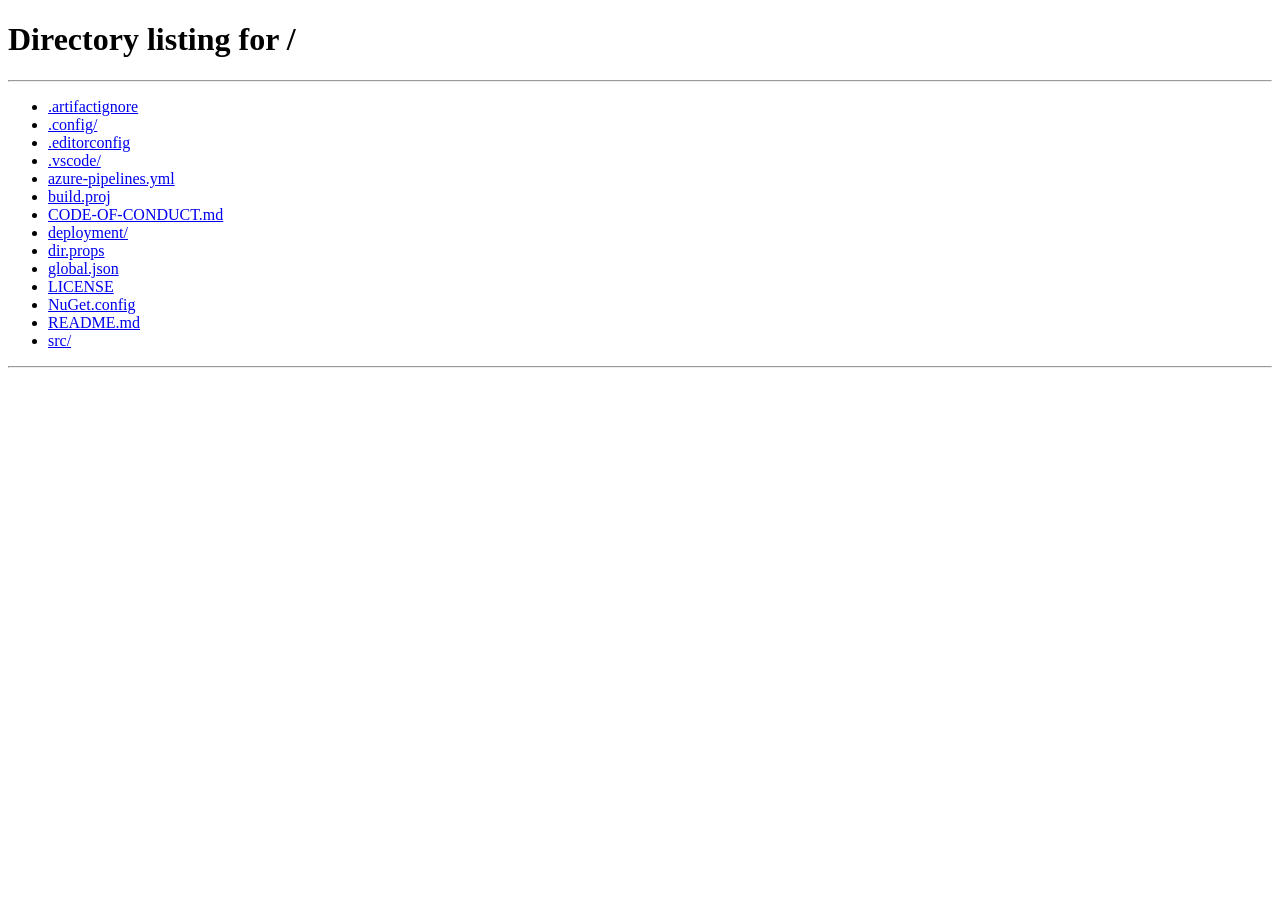
==== src/SourceBrowser/src/SourceIndexServer/wwwroot/index.html @ aba3307b "Update SourceBrowser" ====
﻿<!DOCTYPE html>
<html>
<head>
    <meta http-equiv="X-UA-Compatible" content="IE=edge">
    <title>Source Browser</title>
    <link rel="stylesheet" href="styles.css">
    <script src="scripts.js"></script>
</head>
<frameset rows="58,*"
          border="0"
          onload="onPageLoaded();">
    <frame name="h"
           src="header.html"
           scrolling="no"
           noresize="noresize">
        <frameset id="splitter"
                  cols="504,*"
                  frameborder="1"
                  border="20"
                  bordercolor="#aaa"
                  framespacing="20">
            <frame name="n"
                   id="n"
                   src="results.html"
                   border="0"
                   frameborder="0">
            <frame name="s"
                   id="s"
                   src="overview.html"
                   border="0"
                   frameborder="0">
        </frameset>
</frameset>
</html>
---- src/SourceBrowser/src/SourceIndexServer/wwwroot/styles.css ----
﻿body {
    font-family: Segoe UI, Tahoma, Helvetica, sans-serif;
    cursor: text;
    margin: 0px;
    padding: 0px;
}

.body, p, ul, ol, h1, h2, h3 {
    margin: 20px;
}

h1 {
    font-family: 'Segoe UI Light', 'Segoe UI', Tahoma, Helvetica, sans-serif;
    font-weight: 100;
    background-color: deepskyblue;
    color: white;
    padding: 16px;
}

pre {
    font-family: Consolas, 'Courier New', 'Andale Mono', 'Lucida Console', monospace;
    font-size: 12pt;
    line-height: 125%;
    tab-size: 4;
}

    pre a:focus {
        color: inherit;
        background-color: lime;
    }

    pre b {
        font-weight: normal;
        color: blue;
    }

a:link {
    text-decoration: none;
    color: inherit;
}

a:visited {
    color: inherit;
}

a:hover {
    color: inherit;
    text-decoration: underline;
}

a:active {
    color: inherit;
}

a img {
    border: none;
}

div div a:hover, body a:hover {
    text-decoration: none;
}

table.ex {
    margin: 32px;
    border-spacing: 0px;
    border-style: solid;
    border-color: lightgray;
    border-left-width: 1px;
    border-top-width: 1px;
    border-bottom-width: 0px;
    border-right-width: 0px;
}

thead td.ex {
    background-color: deepskyblue;
    color: white;
    border-style: solid;
    border-color: deepskyblue;
}

tr td.ex {
    vertical-align: top;
    border-style: solid;
    border-color: lightgray;
    padding: 8px;
    border-left-width: 0px;
    border-top-width: 0px;
    border-bottom-width: 1px;
    border-right-width: 1px;
}

.note {
    margin: 8px;
    padding: 8px;
    background-color: lightyellow;
    border-color: khaki;
}

.rG, .resultGroup {
    margin-right: 0px;
    margin-left: 8px;
    margin-bottom: 16px;
}

.partialTypeHeader {
    font-size: larger;
    font-weight: bold;
    margin-left: 8px;
    margin-top: 8px;
    margin-bottom: 8px;
}

.linkIcon {
    vertical-align: middle;
    margin-right: 12px;
    list-style-type: disc;
    list-style-position: outside;
}

.resultGroupHeader {
    cursor: pointer;
    padding: 6px 6px 6px 28px;
    margin-top: 16px;
    background-color: #e7f5ff;
    background-image: url('content/icons/minus.png');
    background-attachment: local;
    background-repeat: no-repeat;
    background-position: 10px 13px;
    background-origin: border-box;
}

    .resultGroupHeader:hover {
        background-color: #d4edff;
    }

.resultGroupAssemblyName {
    font-size: larger;
    font-weight: bold;
}

.rA {
    font-size: larger;
    font-weight: bold;
    background-color: #e7f5ff;
    background-image: url('content/icons/minus.png');
    background-attachment: local;
    background-repeat: no-repeat;
    background-position: 10px 14px;
    background-origin: border-box;
    padding: 6px 6px 6px 28px;
    cursor: pointer;
}

    .rA:hover {
        background-color: #d4edff;
    }

.resultGroupProjectPath {
    font-size: smaller;
    color: silver;
}

.rF, .resultGroupFileGroup {
    margin-top: 8px;
}

.rL, a.rL, .referenceLine {
    font-family: Consolas, 'Courier New', 'Andale Mono', 'Lucida Console', monospace;
    font-size: small;
    white-space: nowrap;
    display: block;
}

    .rL:hover, .referenceLine:hover {
        background-color: #eeeeee;
    }

.rx, .referenceLineText {
    margin-left: 12px;
}

a b {
    font-weight: normal;
    margin-right: 12px;
    color: #2b91af;
}

a i {
    background-color: yellow;
    font-style: normal;
}

.l {
    margin-right: 12px;
}

.rO, .referenceOccurrence {
    background-color: yellow;
}

.rN, .resultGroupFileName {
    background-color: #f6f6f6;
    color: gray;
    padding: 4px 4px 4px 30px;
    background-attachment: local;
    background-repeat: no-repeat;
    background-position: 8px 8px;
    background-origin: border-box;
}

.resultItem {
    padding: 8px 0px 8px 24px;
    text-decoration: none;
    white-space: nowrap;
    border-left-color: transparent;
    border-top-color: transparent;
    border-bottom-color: transparent;
    border-left-width: 1px;
    border-top-width: 1px;
    border-bottom-width: 1px;
    border-left-style: solid;
    border-top-style: solid;
    border-bottom-style: solid;
}

    .resultItem:hover {
        background-color: #f6f6f6;
    }

.projectExplorerBody, .namespaceExplorerBody, .solutionExplorerBody {
    cursor: default;
    /*font-size: 12px;*/
}

.reference {
    cursor: pointer;
    display: block;
    margin-left: 21px;
    padding-top: 2px;
    padding-bottom: 2px;
    padding-left: 31px;
    white-space: nowrap;
    background-image: url('content/icons/192.png');
    background-attachment: local;
    background-repeat: no-repeat;
    background-position: 10px 6px;
    background-origin: border-box;
}

.referenceDisabled {
    display: block;
    margin-left: 21px;
    padding-top: 2px;
    padding-bottom: 2px;
    padding-left: 31px;
    white-space: nowrap;
    background-image: url('content/icons/192.png');
    background-attachment: local;
    background-repeat: no-repeat;
    background-position: 10px 6px;
    background-origin: border-box;
    color: lightgray;
}

.folder {
    margin-left: 21px;
}

.folderTitle {
    white-space: nowrap;
    padding-top: 1px;
    padding-bottom: 1px;
}

.typeTitle {
    white-space: nowrap;
    padding-top: 1px;
    padding-bottom: 1px;
    margin-left: 30px;
}

.typeDeclarationNodeImage, .tDNI {
    margin-top: 3px;
    padding-right: 8px;
    vertical-align: top;
}

.typeDeclarationNode, .tDN {
    cursor: pointer;
    white-space: nowrap;
    display: inline;
    padding-left: 0px;
    padding-top: 1px;
    padding-bottom: 1px;
}

    .typeDeclarationNode:focus, .tDN:focus {
        background-color: #3399ff;
        color: white;
    }

.projectCS {
    white-space: nowrap;
    padding-top: 1px;
    padding-bottom: 1px;
    padding-left: 32px;
    background-image: url('content/icons/196.png');
    background-attachment: local;
    background-repeat: no-repeat;
    background-position: 6px 6px;
}

.projectVB {
    white-space: nowrap;
    padding-top: 1px;
    padding-bottom: 1px;
    padding-left: 32px;
    background-image: url('content/icons/195.png');
    background-attachment: local;
    background-repeat: no-repeat;
    background-position: 6px 6px;
}

.cs {
    cursor: pointer;
    white-space: nowrap;
    display: block;
    padding-left: 32px;
    margin-left: 21px;
    padding-top: 2px;
    padding-bottom: 2px;
    background-image: url('content/icons/csharp.png');
    background-attachment: local;
    background-repeat: no-repeat;
    background-position: 10px 6px;
    background-origin: border-box;
}

    .cs:focus {
        background-color: #3399ff;
        color: white;
    }

.vb {
    cursor: pointer;
    white-space: nowrap;
    display: block;
    padding-left: 32px;
    margin-left: 21px;
    padding-top: 2px;
    padding-bottom: 2px;
    background-image: url('content/icons/vb.png');
    background-attachment: local;
    background-repeat: no-repeat;
    background-position: 10px 6px;
    background-origin: border-box;
}

    .vb:focus {
        background-color: #3399ff;
        color: white;
    }

.csproj {
    cursor: pointer;
    white-space: nowrap;
    display: block;
    padding-left: 32px;
    margin-left: 21px;
    padding-top: 2px;
    padding-bottom: 2px;
    background-image: url('content/icons/196.png');
    background-attachment: local;
    background-repeat: no-repeat;
    background-position: 10px 6px;
    background-origin: border-box;
}

    .csproj:focus {
        background-color: #3399ff;
        color: white;
    }

.vbproj {
    cursor: pointer;
    white-space: nowrap;
    display: block;
    padding-left: 32px;
    margin-left: 21px;
    padding-top: 2px;
    padding-bottom: 2px;
    background-image: url('content/icons/195.png');
    background-attachment: local;
    background-repeat: no-repeat;
    background-position: 10px 6px;
    background-origin: border-box;
}

    .vbproj:focus {
        background-color: #3399ff;
        color: white;
    }

.xaml {
    cursor: pointer;
    white-space: nowrap;
    display: block;
    padding-left: 32px;
    margin-left: 21px;
    padding-top: 2px;
    padding-bottom: 2px;
    background-image: url('content/icons/xaml.png');
    background-attachment: local;
    background-repeat: no-repeat;
    background-position: 10px 6px;
    background-origin: border-box;
}

    .xaml:focus {
        background-color: #3399ff;
        color: white;
    }

.xml {
    cursor: pointer;
    white-space: nowrap;
    display: block;
    padding-left: 32px;
    margin-left: 21px;
    padding-top: 2px;
    padding-bottom: 2px;
    background-image: url('content/icons/xml.png');
    background-attachment: local;
    background-repeat: no-repeat;
    background-position: 10px 6px;
    background-origin: border-box;
}

    .xml:focus {
        background-color: #3399ff;
        color: white;
    }

.resx {
    cursor: pointer;
    white-space: nowrap;
    display: block;
    padding-left: 32px;
    margin-left: 21px;
    padding-top: 2px;
    padding-bottom: 2px;
    background-image: url('content/icons/resx.png');
    background-attachment: local;
    background-repeat: no-repeat;
    background-position: 10px 6px;
    background-origin: border-box;
}

    .resx:focus {
        background-color: #3399ff;
        color: white;
    }

.ts {
    cursor: pointer;
    white-space: nowrap;
    display: block;
    padding-left: 32px;
    margin-left: 21px;
    padding-top: 2px;
    padding-bottom: 2px;
    background-image: url('content/icons/typescript.png');
    background-attachment: local;
    background-repeat: no-repeat;
    background-position: 10px 6px;
    background-origin: border-box;
}

    .ts:focus {
        background-color: #3399ff;
        color: white;
    }

.selectedFilename {
    background-color: #3399ff;
    color: white;
}

    .selectedFilename:link, .selectedFilename:visited, .selectedFilename:hover, .selectedFilename:active {
        color: white;
    }

.currentResult {
    border-left-color: lightgray;
    border-top-color: lightgray;
    border-bottom-color: lightgray;
    border-left-style: solid;
    border-top-style: solid;
    border-bottom-style: solid;
    border-left-width: 1px;
    border-top-width: 1px;
    border-bottom-width: 1px;
    background-color: #eeeeee;
}

    .currentResult:hover {
        background-color: #eeeeee;
    }

.resultLine {
}

.resultKind {
    display: inline;
    color: blue;
    margin-left: 5px;
    margin-right: 5px;
}

.resultName {
    display: inline;
    margin-left: 0px;
}

.resultDescription {
    font-size: smaller;
    color: silver;
    text-decoration: none;
}

.rH {
    margin-right: 0px;
    padding: 8px;
    background-color: #68217A;
    color: white;
}

.cB {
}

.cz {
    margin-bottom: 66px;
}

.tb {
    border: 0;
}

#ln, #glyph {
    margin-left: 16px;
    margin-right: 24px;
    margin-top: 0;
    color: #2b91af;
    text-align: right;
    vertical-align: top;
}

#code {
    margin: 0;
    vertical-align: top;
    text-align: left;
}

.dH {
    position: fixed;
    width: 100%;
    bottom: 0;
    background-color: aliceblue;
    padding: 8px;
    color: gray;
    height: 50px;
    opacity: 0.85;
}

.headerBody {
    background-color: #68217A;
    margin: 0px;
    padding: 0px;
    border-width: 0px;
}

#dotnetLogo {
    margin-top: 10px;
    margin-bottom: 6px;
    margin-left: 10px;
    margin-right: 0px;
    padding: 0px;
    border-width: 0px;
    vertical-align: top;
    display: inline-block;
}

#search-box {
    font-size: 16pt;
    width: 405px;
    border-color: lightgray;
    border-width: 1px;
    border-style: solid;
    background-image: url('content/icons/searchmagnifyingglass.png');
    background-repeat: no-repeat;
    background-position: 8px 10px;
    padding-left: 32px;
    padding-top: 5px;
    padding-bottom: 5px;
    padding-right: 5px;
    margin-left: 8px;
    margin-top: 10px;
    margin-bottom: 10px;
    margin-right: 0px;
    vertical-align: top;
    /*border-style: none;
    background-color: transparent;
    width: 100%;*/
}

#logoText {
    background-image: url(content/icons/microsoftlogo.png);
    background-repeat: no-repeat;
    background-position: 0px 22px;
    background-clip: border-box;
    color: white;
    font-size: 20px;
    margin-left: 16px;
    margin-top: 0px;
    margin-right: 0px;
    margin-bottom: 0px;
    padding-top: 14px;
    padding-bottom: 2px;
    padding-left: 95px;
    padding-right: 0px;
    vertical-align: top;
    display: inline-block;
}

#currentVersion {
    color: #e0e0e0;
    margin-top: 19px;
    margin-left: 15px;
    margin-right: 0px;
    margin-bottom: 0px;
    padding: 0px;
    vertical-align: top;
    display: inline-block;
}

#headerMenu {
    float: right;
    top: 0px;
    right: 10px;
    padding: 18px;
}

#downloadButton {
    text-align: center;
    background-color: #68217A;
    color: white;
    font-size: 16pt;
    padding: 40px;
    margin: 60px;
}

#feedbackButtonLink {
    color: white;
    margin: 8px;
}

    #feedbackButtonLink:hover {
        text-decoration: underline;
    }

#downloadButtonLink {
    color: white;
    margin: 8px;
}

    #downloadButtonLink:hover {
        text-decoration: underline;
    }

#licenseButtonLink {
    color: white;
    margin: 8px;
}

    #licenseButtonLink:hover {
        text-decoration: underline;
    }

#helpButtonLink {
    color: white;
    margin: 8px;
}

    #helpButtonLink:hover {
        text-decoration: underline;
    }

.result {
    margin: 16px;
    padding: 4px;
    background-color: lightgoldenrodyellow;
}

.r, .rd {
    cursor: pointer;
}

.r {
    border-width: 1px;
    border-color: ivory;
    border-style: solid;
}

.unknownClassification {
    color: hotpink;
}

.k, a.k {
    color: blue;
}

    a.k, a.k:hover {
        text-decoration: underline;
    }

.t, a.t,
.l, .lineNumber {
    color: #2b91af;
}

.c {
    color: #008000;
}

.x, .e {
    color: #808080;
}

.s {
    color: #a31515;
}

.xd {
    color: blue;
}

.xn {
    color: #A31515;
}

.xan {
    color: red;
}

.xav {
    color: blue;
}

.xer {
    color: red;
}

.xcs {
    color: #808080;
}

.xpi {
    color: #808080;
}

.xld {
    color: #6464B9;
}

.xln {
    color: #844646;
}

.xlan {
    color: #B96464;
}

.xlav {
    color: #6464B9;
}

.xlaq {
    color: #555555;
}

.xler {
    color: #B96464;
}

.xlcs {
    color: #C0C0C0;
}

.xlpi {
    color: #C0C0C0;
}

.xlee {
    color: #B96464;
    background-color: #FFFEBF;
}

a.s, a.s:hover {
    color: #a31515;
    text-decoration: underline;
}

p a, p a:link, p a:hover, p a:focus, p a:active,
ul a, ul a:link, ul a:hover, ul a:focus, ul a:active,
ol a, ol a:link, ol a:hover, ol a:focus, ol a:active,
.blueLink, .blueLink:link, .blueLink:hover, .blueLink:focus, .blueLink:active {
    text-decoration: underline;
    color: blue;
}

    p a:visited,
    ul a:visited,
    .blueLink:visited {
        color: blue;
    }

.partialTypeLink {
    color: blue;
    padding-top: 8px;
    padding-bottom: 8px;
    margin-left: 32px;
    text-decoration: none;
}

    .partialTypeLink:hover {
        background-color: #eeeeee;
        text-decoration: none;
    }

.documentOutlineButton {
    position: fixed;
    right: 0;
    top: 0;
    margin: 0px;
    padding: 8px;
    cursor: pointer;
    border-width: 1px;
    border-style: solid;
    border-color: transparent;
    background-color: #ffffff;
    opacity: 0.9;
}

    .documentOutlineButton:hover {
        border-color: #eeccc0;
        background-color: #fff5ec;
    }

.projectExplorerButton {
    position: fixed;
    right: 0;
    top: 50px;
    margin: 0px;
    padding: 8px;
    cursor: pointer;
    border-width: 1px;
    border-style: solid;
    border-color: transparent;
    background-color: #ffffff;
    opacity: 0.9;
}

    .projectExplorerButton:hover {
        border-color: #90e6d4;
        background-color: #dcfff8;
    }

.namespaceExplorerButton {
    position: fixed;
    right: 0;
    top: 100px;
    margin: 0px;
    padding: 8px;
    cursor: pointer;
    border-width: 1px;
    border-style: solid;
    border-color: transparent;
    background-color: #ffffff;
    opacity: 0.9;
}

    .namespaceExplorerButton:hover {
        border-color: #e0e0e0;
        background-color: #f0f0f0;
    }

.documentOutlineDiv:hover {
    background-color: #f6f6f6;
}

#root {
    padding: 16px;
}

.tabChannel {
    margin: 0px;
    padding: 0px;
    background-color: #68217A;
}

.activeTab {
    background-color: white;
    padding-left: 16px;
    padding-top: 6px;
    padding-right: 16px;
    padding-bottom: 6px;
    display: inline-block;
}

.inactiveTab {
    background-color: #68217A;
    color: white;
    padding-left: 16px;
    padding-top: 6px;
    padding-right: 16px;
    padding-bottom: 6px;
    display: inline-block;
}

    .inactiveTab:link, .inactiveTab:visited, .inactiveTab:hover, .inactiveTab:active {
        color: white;
    }

.imagePlusMinus {
    vertical-align: top;
    margin-left: 8px;
    margin-top: 6px;
    margin-right: 14px;
    margin-bottom: -1px;
}

.imageFolder {
    margin-left: 0px;
    margin-top: 5px;
    margin-right: 6px;
    margin-bottom: -2px;
}

#sourcesList {
    margin: 32px;
}

    #sourcesList li {
        background-color: steelblue;
        color: white;
        padding: 5px 10px 5px 10px;
        margin: 4px;
        display: inline-block;
        list-style-type: none;
        font-weight: 100;
    }

.externalIndexLinks {
    margin: 32px;
}

    .externalIndexLinks li {
        background-color: purple;
        color: white;
        padding: 10px 20px;
        margin: 4px;
        display: inline-block;
        list-style-type: none;
    }

        .externalIndexLinks li a {
            color: white;
        }

.msbuildlink {
}

    .msbuildlink:hover {
        background-color: whitesmoke;
    }

.projectInfo {
    color: lightgray;
}

@media only screen and (max-width: 462px) {
    #dotnetLogo {
        display: none;
    }

    #searchBoxAndImages {
        padding-right: 58px;
        box-sizing: border-box;
        display: block;
    }

    #search-box {
        width: 100%;
    }

    #logoText {
        display: none;
    }

    #currentVersion {
        display: none;
    }

    #headerMenu {
        display: none;
    }
}

@media only screen and (min-width: 463px) and (max-width: 869px) {
    #dotnetLogo {
        display: none;
    }

    #searchBoxAndImages {
    }

    #search-box {
        width: 405px;
    }

    #logoText {
        display: none;
    }

    #currentVersion {
        display: none;
    }

    #headerMenu {
        display: inline-block;
    }
}

@media only screen and (min-width: 870px) and (max-width: 1280px) {
    #dotnetLogo {
        display: none;
    }

    #searchBoxAndImages {
    }

    #search-box {
        width: 405px;
    }

    #logoText {
        display: inline-block;
    }

    #currentVersion {
        display: none;
    }

    #headerMenu {
        display: inline-block;
    }
}

@media only screen and (min-width: 1281px) {
    #dotnetLogo {
        display: inline-block;
    }

    #searchBoxAndImages {
    }

    #search-box {
        width: 405px;
    }

    #logoText {
        display: inline-block;
    }

    #currentVersion {
        display: inline-block;
    }

    #headerMenu {
        display: inline-block;
    }
}

@media (prefers-color-scheme: dark) {
    * {
        background: transparent;
        color: #aaa;
    }

    html {
        background: black;
    }

    body {
        background: black;
    }

    h1 {
        background: linear-gradient(to right, #789 0%,#012 80%,#000 100%);
        /*color: white;*/
    }

    pre a:focus {
        color: inherit;
        background-color: #255;
    }

    pre b {
        color: #569CD6;
    }

    a:link {
        color: inherit;
    }

    a:visited {
        color: inherit;
    }

    a:hover {
        color: inherit;
    }

    a:active {
        color: inherit;
    }

    table.ex {
        border-color: #333;
    }

    thead td.ex {
        background: linear-gradient(to right, #444 0%,#111 100%);
    }

    tr td.ex {
        border-color: #333;
    }

    .note {
        background-color: #443;
        border-color: #665;
    }

    .resultGroupHeader {
        background-color: #333;
    }

        .resultGroupHeader:hover {
            background-color: #555;
        }

    .rA {
        background-color: #123;
    }

        .rA:hover {
            background-color: #123;
        }

    .resultGroupProjectPath {
        color: silver;
    }

    .rL:hover, .referenceLine:hover {
        background-color: #333;
    }

    a b {
        color: #2b91af;
    }

    a i {
        background-color: #553;
    }

    .rO, .referenceOccurrence {
        background-color: #aa0;
    }

    .rN, .resultGroupFileName {
        background-color: #222;
        color: gray;
    }

    .resultItem {
        border-left-color: transparent;
        border-top-color: transparent;
        border-bottom-color: transparent;
    }

        .resultItem:hover {
            background-color: #222;
        }

    .referenceDisabled {
        color: lightgray;
    }

    .typeDeclarationNode:focus, .tDN:focus {
        background-color: #3399ff;
        color: white;
    }

    .cs:focus {
        background-color: #3399ff;
        color: white;
    }

    .vb:focus {
        background-color: #3399ff;
        color: white;
    }

    .csproj:focus {
        background-color: #3399ff;
        color: white;
    }

    .vbproj:focus {
        background-color: #3399ff;
        color: white;
    }

    .xaml:focus {
        background-color: #3399ff;
        color: white;
    }

    .xml:focus {
        background-color: #3399ff;
        color: white;
    }

    .resx:focus {
        background-color: #3399ff;
        color: white;
    }

    .ts:focus {
        background-color: #3399ff;
        color: white;
    }

    .selectedFilename {
        background-color: #3399ff;
        color: white;
    }

        .selectedFilename:link, .selectedFilename:visited, .selectedFilename:hover, .selectedFilename:active {
            color: white;
        }

    .currentResult {
        border-left-color: lightgray;
        border-top-color: lightgray;
        border-bottom-color: lightgray;
        background-color: #222;
    }

        .currentResult:hover {
            background-color: #222;
        }

    .resultKind {
        color: #569CD6;
    }

    .resultDescription {
        color: #555;
    }

    .rH {
        background-color: #39487D;
        color: white;
    }

    #ln, #glyph {
        color: #2b91af;
    }

    .dH {
        background: linear-gradient(to right, #232 0%,#000 100%);
        color: gray;
        opacity: 0.85;
    }

    .headerBody {
        background: linear-gradient(to right, #789 0%,#012 80%,#000 100%);
    }

    #search-box {
        background: black;
        border-color: #555;
    }

    #logoText {
        color: white;
    }

    #currentVersion {
        color: #222;
    }

    #downloadButton {
        background-color: #68217A;
        color: white;
    }

    #feedbackButtonLink {
        color: white;
    }

    #downloadButtonLink {
        color: white;
    }

    #licenseButtonLink {
        color: white;
    }

    #helpButtonLink {
        color: white;
    }

    .result {
        background-color: lightgoldenrodyellow;
    }

    .r {
        border-color: transparent;
    }

    .unknownClassification {
        color: hotpink;
    }

    .k, a.k {
        color: #569CD6;
    }

    .t, a.t,
    .l, .lineNumber {
        color: #4EC9B0;
    }

    .c {
        color: #57A64A;
    }

    .x, .e {
        color: #808080;
    }

    .s {
        color: #8C6A5C;
    }

    .xd {
        color: #808080;
    }

    .xn {
        color: #569CD6;
    }

    .xan {
        color: #92CAF4;
    }

    .xav {
        color: #C8C8C8;
    }

    .xer {
        color: red;
    }

    .xcs {
        color: #808080;
    }

    .xpi {
        color: #808080;
    }

    .xld {
        color: #6464B9;
    }

    .xln {
        color: #844646;
    }

    .xlan {
        color: #B96464;
    }

    .xlav {
        color: #6464B9;
    }

    .xlaq {
        color: #555555;
    }

    .xler {
        color: #B96464;
    }

    .xlcs {
        color: #C0C0C0;
    }

    .xlpi {
        color: #C0C0C0;
    }

    .xlee {
        color: #B96464;
        background-color: #FFFEBF;
    }

    a.s, a.s:hover {
        color: #8C6A5C;
    }

    p a, p a:link, p a:hover, p a:focus, p a:active,
    ul a, ul a:link, ul a:hover, ul a:focus, ul a:active,
    ol a, ol a:link, ol a:hover, ol a:focus, ol a:active,
    .blueLink, .blueLink:link, .blueLink:hover, .blueLink:focus, .blueLink:active {
        color: deepskyblue;
    }

        p a:visited,
        ul a:visited,
        .blueLink:visited {
            color: deepskyblue;
        }

    .partialTypeLink {
        color: deepskyblue;
    }

        .partialTypeLink:hover {
            background-color: #333;
        }

    .documentOutlineButton {
        border-color: transparent;
        background-color: #000;
        opacity: 0.9;
    }

        .documentOutlineButton:hover {
            border-color: #eeccc0;
            background-color: #000;
        }

    .projectExplorerButton {
        border-color: transparent;
        background-color: #000;
        opacity: 0.9;
    }

        .projectExplorerButton:hover {
            border-color: #90e6d4;
            background-color: #000;
        }

    .namespaceExplorerButton {
        border-color: transparent;
        background-color: #000;
        opacity: 0.9;
    }

        .namespaceExplorerButton:hover {
            border-color: #e0e0e0;
            background-color: #000;
        }

    .documentOutlineDiv:hover {
        background-color: #345;
    }

    .tabChannel {
        background-color: #102;
    }

    .activeTab {
        background-color: #203;
        color: white;
    }

    .inactiveTab {
        background-color: #100020;
        color: #777;
    }

        .inactiveTab:link, .inactiveTab:visited, .inactiveTab:hover, .inactiveTab:active {
            color: #777;
        }

    #sourcesList li {
        background-color: steelblue;
        color: white;
    }

    .externalIndexLinks li {
        background-color: purple;
        color: white;
    }

        .externalIndexLinks li a {
            color: white;
        }

    .msbuildlink {
    }

        .msbuildlink:hover {
            background-color: #222;
        }

    .projectInfo {
        color: #555;
    }
}
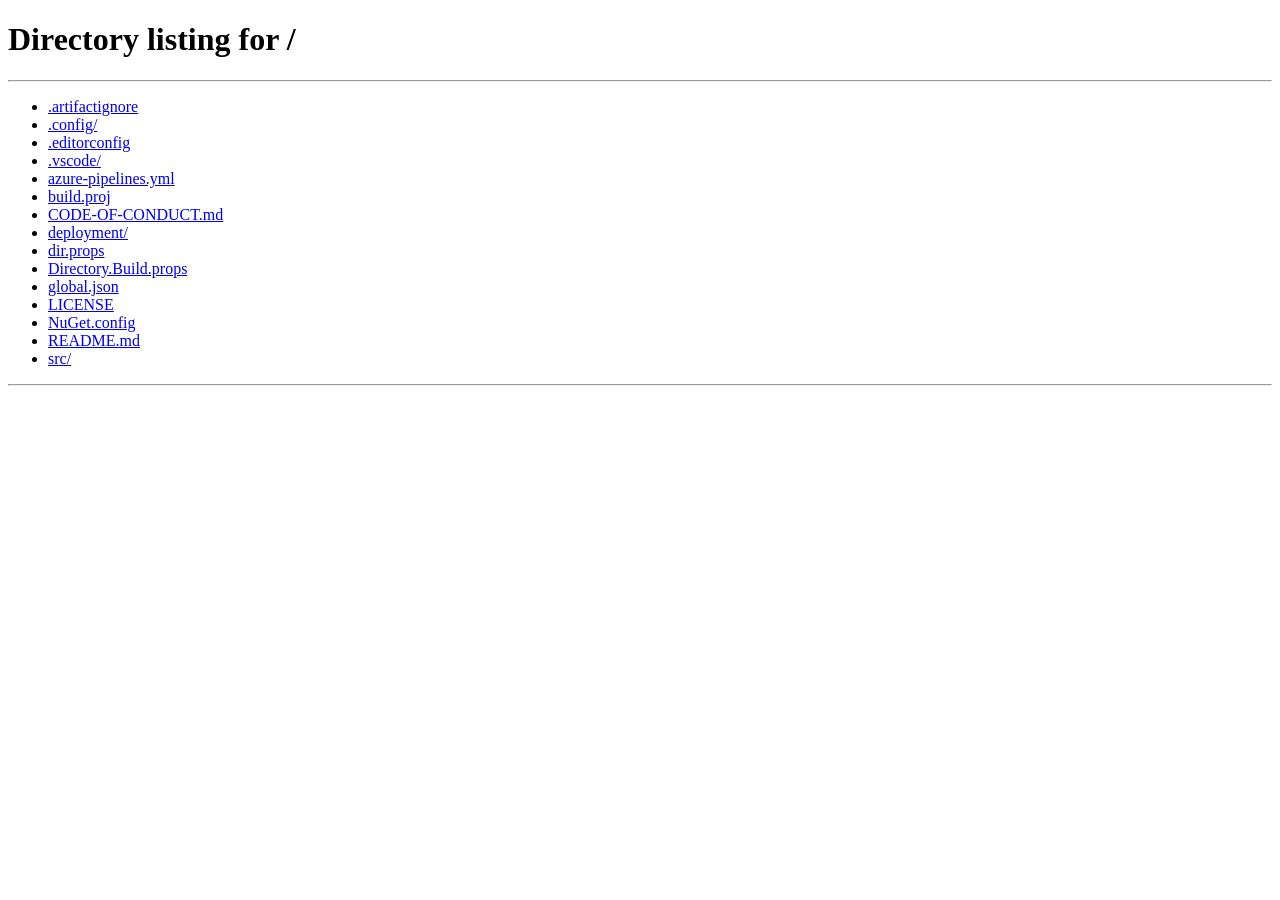
==== commit 3b92c430: "Update SourceBrowser sources" ====
--- a/src/SourceBrowser/src/SourceIndexServer/wwwroot/index.html
+++ b/src/SourceBrowser/src/SourceIndexServer/wwwroot/index.html
@@ -1,5 +1,5 @@
 ﻿<!DOCTYPE html>
-<html>
+<html lang="en">
 <head>
     <meta http-equiv="X-UA-Compatible" content="IE=edge">
     <title>Source Browser</title>
@@ -12,7 +12,8 @@
     <frame name="h"
            src="header.html"
            scrolling="no"
-           noresize="noresize">
+           noresize="noresize"
+           aria-label="header">
         <frameset id="splitter"
                   cols="504,*"
                   frameborder="1"
@@ -23,12 +24,14 @@
                    id="n"
                    src="results.html"
                    border="0"
-                   frameborder="0">
+                   frameborder="0"
+                   aria-label="search-results">
             <frame name="s"
                    id="s"
                    src="overview.html"
                    border="0"
-                   frameborder="0">
+                   frameborder="0"
+                   aria-label="content">
         </frameset>
 </frameset>
 </html>
--- a/src/SourceBrowser/src/SourceIndexServer/wwwroot/styles.css
+++ b/src/SourceBrowser/src/SourceIndexServer/wwwroot/styles.css
@@ -1,4 +1,8 @@
-﻿body {
+﻿html {
+    display: flex;
+}
+
+body {
     font-family: Segoe UI, Tahoma, Helvetica, sans-serif;
     cursor: text;
     margin: 0px;
@@ -122,16 +126,22 @@
     padding: 6px 6px 6px 28px;
     margin-top: 16px;
     background-color: #e7f5ff;
-    background-image: url('content/icons/minus.png');
-    background-attachment: local;
-    background-repeat: no-repeat;
-    background-position: 10px 13px;
-    background-origin: border-box;
-}
-
-    .resultGroupHeader:hover {
-        background-color: #d4edff;
-    }
+}
+
+.resultGroupHeader::before {
+    content: url(content/icons/minus.png);
+    float: left;
+    margin-left: -18px;
+    margin-top: 1px;
+}
+
+.resultGroupHeader.collapsed::before {
+    content: url(content/icons/plus.png);
+}
+
+.resultGroupHeader:hover {
+    background-color: #d4edff;
+}
 
 .resultGroupAssemblyName {
     font-size: larger;
@@ -142,18 +152,24 @@
     font-size: larger;
     font-weight: bold;
     background-color: #e7f5ff;
-    background-image: url('content/icons/minus.png');
-    background-attachment: local;
-    background-repeat: no-repeat;
-    background-position: 10px 14px;
-    background-origin: border-box;
     padding: 6px 6px 6px 28px;
     cursor: pointer;
 }
 
-    .rA:hover {
-        background-color: #d4edff;
-    }
+.rA::before {
+    content: url(content/icons/minus.png);
+    float: left;
+    margin-left: -18px;
+    margin-top: -2px;
+}
+
+.rA.collapsed::before {
+    content: url(content/icons/plus.png);
+}
+
+.rA:hover {
+    background-color: #d4edff;
+}
 
 .resultGroupProjectPath {
     font-size: smaller;
@@ -182,7 +198,7 @@
 a b {
     font-weight: normal;
     margin-right: 12px;
-    color: #2b91af;
+    color: #247b95;
 }
 
 a i {
@@ -550,7 +566,7 @@
     margin-left: 16px;
     margin-right: 24px;
     margin-top: 0;
-    color: #2b91af;
+    color: #247b95;
     text-align: right;
     vertical-align: top;
 }
@@ -725,7 +741,7 @@
 
 .t, a.t,
 .l, .lineNumber {
-    color: #2b91af;
+    color: #247b95;
 }
 
 .c {
@@ -985,7 +1001,7 @@
     }
 
 .projectInfo {
-    color: lightgray;
+    color: #747474;
 }
 
 @media only screen and (max-width: 462px) {
@@ -1097,6 +1113,10 @@
         color: #aaa;
     }
 
+    .imagePlusMinus, .resultGroupHeader::before, .rA::before {
+        filter: invert(1);
+    }
+
     html {
         background: black;
     }
@@ -1177,7 +1197,7 @@
     }
 
     a b {
-        color: #2b91af;
+        color: #247b95;
     }
 
     a i {
@@ -1286,7 +1306,7 @@
     }
 
     #ln, #glyph {
-        color: #2b91af;
+        color: #247b95;
     }
 
     .dH {
@@ -1300,16 +1320,12 @@
     }
 
     #search-box {
-        background: black;
+        background-color: black;
         border-color: #555;
     }
 
     #logoText {
         color: white;
-    }
-
-    #currentVersion {
-        color: #222;
     }
 
     #downloadButton {
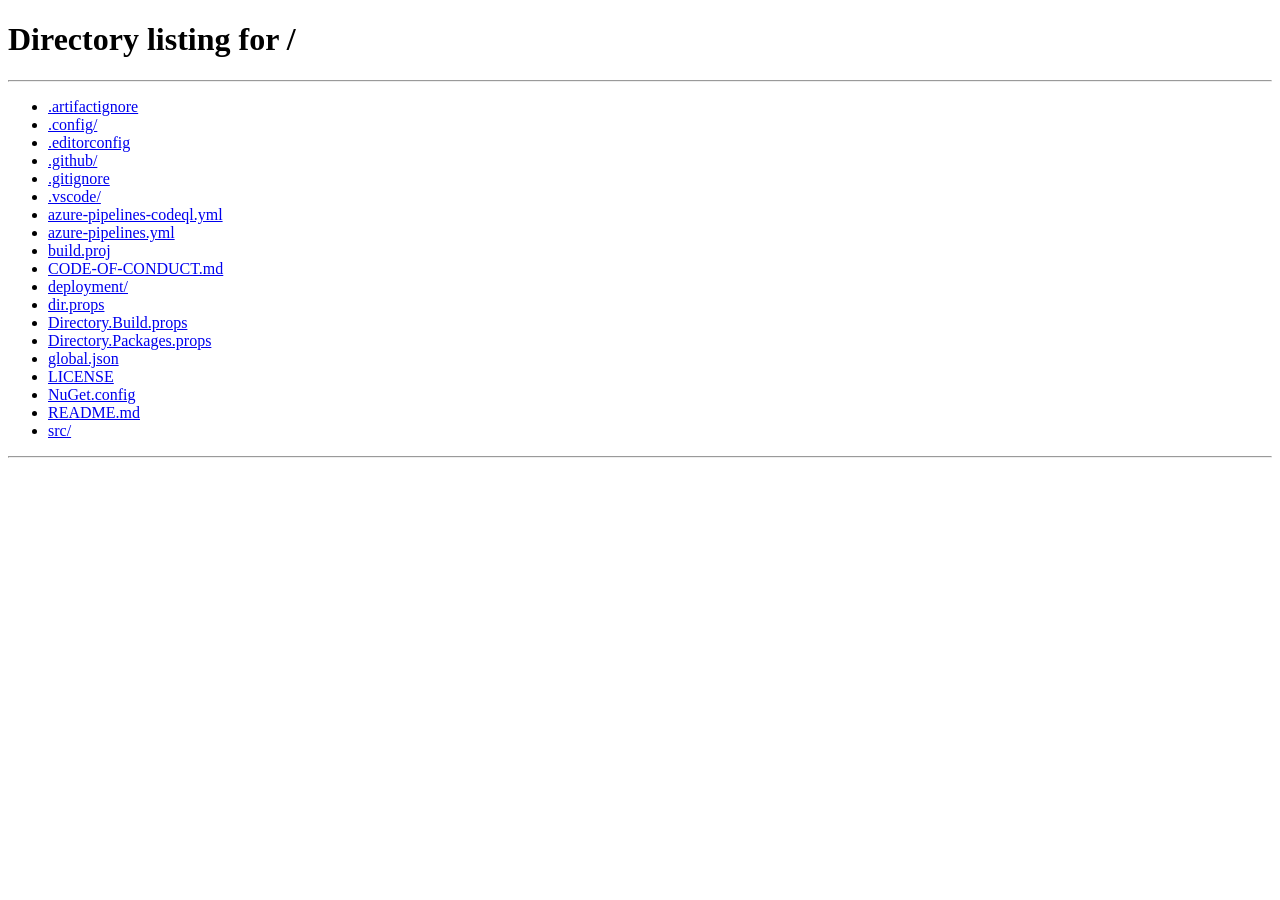
==== commit 87431db7: "Update SourceBrowser" ====
--- a/src/SourceBrowser/src/SourceIndexServer/wwwroot/index.html
+++ b/src/SourceBrowser/src/SourceIndexServer/wwwroot/index.html
@@ -3,6 +3,7 @@
 <head>
     <meta http-equiv="X-UA-Compatible" content="IE=edge">
     <title>Source Browser</title>
+    <link rel="search" type="application/opensearchdescription+xml" href="opensearch" title="Source Browser">
     <link rel="stylesheet" href="styles.css">
     <script src="scripts.js"></script>
 </head>
@@ -13,6 +14,7 @@
            src="header.html"
            scrolling="no"
            noresize="noresize"
+           role="toolbar"
            aria-label="header">
         <frameset id="splitter"
                   cols="504,*"
@@ -25,12 +27,14 @@
                    src="results.html"
                    border="0"
                    frameborder="0"
+                   role="directory"
                    aria-label="search-results">
             <frame name="s"
                    id="s"
                    src="overview.html"
                    border="0"
                    frameborder="0"
+                   role="document"
                    aria-label="content">
         </frameset>
 </frameset>
--- a/src/SourceBrowser/src/SourceIndexServer/wwwroot/styles.css
+++ b/src/SourceBrowser/src/SourceIndexServer/wwwroot/styles.css
@@ -7,6 +7,7 @@
     cursor: text;
     margin: 0px;
     padding: 0px;
+    flex: 1;
 }
 
 .body, p, ul, ol, h1, h2, h3 {
@@ -16,7 +17,7 @@
 h1 {
     font-family: 'Segoe UI Light', 'Segoe UI', Tahoma, Helvetica, sans-serif;
     font-weight: 100;
-    background-color: deepskyblue;
+    background-color: #0099ce;
     color: white;
     padding: 16px;
 }
@@ -75,14 +76,14 @@
     border-right-width: 0px;
 }
 
-thead td.ex {
-    background-color: deepskyblue;
+thead th.ex {
+    background-color: #007ba6;
     color: white;
     border-style: solid;
-    border-color: deepskyblue;
-}
-
-tr td.ex {
+    border-color: #0099ce;
+}
+
+tr .ex {
     vertical-align: top;
     border-style: solid;
     border-color: lightgray;
@@ -126,6 +127,7 @@
     padding: 6px 6px 6px 28px;
     margin-top: 16px;
     background-color: #e7f5ff;
+    display: block;
 }
 
 .resultGroupHeader::before {
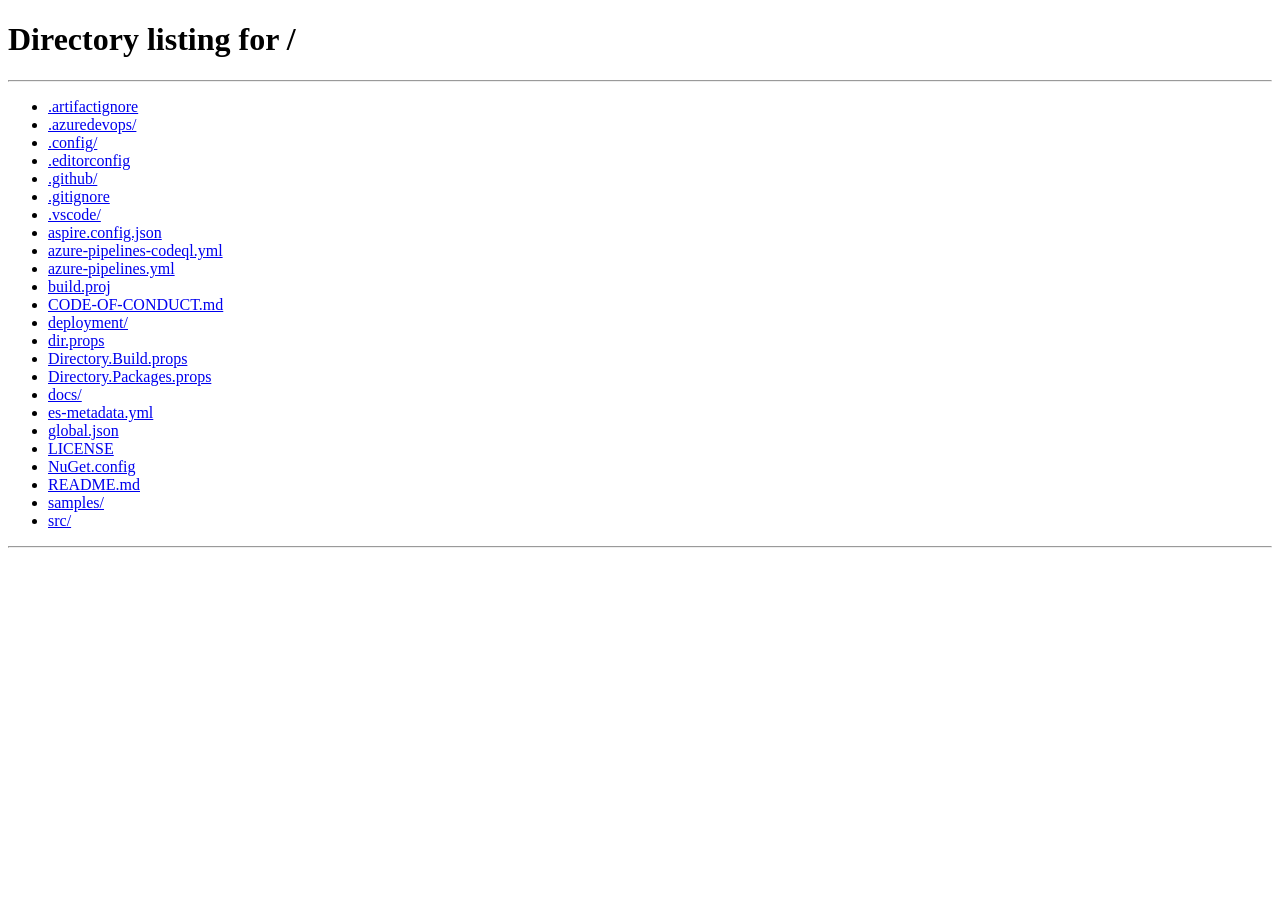
==== commit bde0edf7: "Port SourceBrowser batch 1: retargeting & build modernization Ports upstream commits 14c5e17..4c69f4" ====
--- a/src/SourceBrowser/src/SourceIndexServer/wwwroot/index.html
+++ b/src/SourceBrowser/src/SourceIndexServer/wwwroot/index.html
@@ -1,41 +1,31 @@
 ﻿<!DOCTYPE html>
 <html lang="en">
 <head>
-    <meta http-equiv="X-UA-Compatible" content="IE=edge">
+    <meta charset="utf-8">
+    <meta name="viewport" content="width=device-width, initial-scale=1">
     <title>Source Browser</title>
     <link rel="search" type="application/opensearchdescription+xml" href="opensearch" title="Source Browser">
     <link rel="stylesheet" href="styles.css">
     <script src="scripts.js"></script>
 </head>
-<frameset rows="58,*"
-          border="0"
-          onload="onPageLoaded();">
-    <frame name="h"
-           src="header.html"
-           scrolling="no"
-           noresize="noresize"
-           role="toolbar"
-           aria-label="header">
-        <frameset id="splitter"
-                  cols="504,*"
-                  frameborder="1"
-                  border="20"
-                  bordercolor="#aaa"
-                  framespacing="20">
-            <frame name="n"
-                   id="n"
-                   src="results.html"
-                   border="0"
-                   frameborder="0"
-                   role="directory"
-                   aria-label="search-results">
-            <frame name="s"
-                   id="s"
-                   src="overview.html"
-                   border="0"
-                   frameborder="0"
-                   role="document"
-                   aria-label="content">
-        </frameset>
-</frameset>
+<body class="indexBody" onload="onPageLoaded();">
+    <iframe name="h"
+            id="h"
+            class="headerFrame"
+            src="header.html"
+            scrolling="no"
+            title="header"></iframe>
+    <div class="paneContainer" id="splitter">
+        <iframe name="n"
+                id="n"
+                class="navFrame"
+                src="results.html"
+                title="search-results"></iframe>
+        <iframe name="s"
+                id="s"
+                class="contentFrame"
+                src="overview.html"
+                title="content"></iframe>
+    </div>
+</body>
 </html>
--- a/src/SourceBrowser/src/SourceIndexServer/wwwroot/styles.css
+++ b/src/SourceBrowser/src/SourceIndexServer/wwwroot/styles.css
@@ -1,21 +1,132 @@
-﻿html {
+:root {
+    /* Opt every element (incl. native form controls and scrollbars) into
+       light/dark theming so the browser renders them correctly in dark mode. */
+    color-scheme: light dark;
+
+    /* Single source of truth for the core surface palette. Component-specific
+       colors still live in their own rules; these drive the base surfaces and
+       are overridden as a group in the prefers-color-scheme: dark block below. */
+    --color-page-background: white;
+    --color-page-foreground: black;
+    --color-pane-border: #aaa;
+
+    /* Selection / focus highlight; identical in light and dark, so it is not
+       overridden in the dark block below. */
+    --color-selection: #3399ff;
+}
+
+html {
     display: flex;
+    background-color: var(--color-page-background);
+
+    /* Disable mobile browser font-boosting. It inflates text per-block by width,
+       so the wide #code pre would grow more than the narrow #ln pre and the line
+       numbers would drift out of alignment with their code lines down the page. */
+    -webkit-text-size-adjust: 100%;
+    -moz-text-size-adjust: 100%;
+    text-size-adjust: 100%;
+
+    /* Suppress the default grey tap-flash on touch; the :active states on
+       interactive elements already provide press feedback. */
+    -webkit-tap-highlight-color: transparent;
 }
 
 body {
-    font-family: Segoe UI, Tahoma, Helvetica, sans-serif;
+    font-family: "Segoe UI", system-ui, Tahoma, Helvetica, Arial, sans-serif;
     cursor: text;
     margin: 0px;
     padding: 0px;
     flex: 1;
+    background-color: var(--color-page-background);
+    color: var(--color-page-foreground);
 }
 
 .body, p, ul, ol, h1, h2, h3 {
     margin: 20px;
 }
 
+/* Top-level layout for index.html (replaces the legacy <frameset>). The three
+   panes are named iframes (h/n/s) so all existing top.h/top.n/top.s frame
+   coordination in scripts.js keeps working unchanged. */
+.indexBody {
+    height: 100vh;
+    margin: 0;
+    padding: 0;
+    display: flex;
+    flex-direction: column;
+    overflow: hidden;
+}
+
+.headerFrame {
+    flex: none;
+    width: 100%;
+    height: 58px;
+    border: 0;
+}
+
+.paneContainer {
+    flex: 1 1 auto;
+    display: flex;
+    min-height: 0;
+}
+
+.navFrame {
+    flex: none;
+    width: 504px;
+    height: 100%;
+    border: 0;
+    border-right: 1px solid var(--color-pane-border);
+}
+
+.contentFrame {
+    flex: 1 1 auto;
+    min-width: 0;
+    height: 100%;
+    border: 0;
+}
+
+/* On narrow screens show one pane at a time instead of a 504px nav pane
+   crowding the content. The header toggle button (and the search / result-click
+   flows in scripts.js) flip the body's showNav class to pick which pane is
+   visible; the content/document pane is shown by default. */
+@media only screen and (max-width: 700px) {
+    .paneContainer {
+        flex-direction: column;
+    }
+
+    .navFrame,
+    .contentFrame {
+        flex: 1 1 auto;
+        width: 100%;
+        height: auto;
+        border: 0;
+    }
+
+    .navFrame {
+        display: none;
+    }
+
+    body.showNav .navFrame {
+        display: block;
+    }
+
+    body.showNav .contentFrame {
+        display: none;
+    }
+
+    /* Let long result rows and reference snippets wrap instead of forcing the
+       full-width nav pane to scroll sideways to read them. Tree nodes (folder /
+       type / file names) stay nowrap since they are short. */
+    .rL, a.rL, .referenceLine,
+    .resultItem,
+    .reference, .referenceDisabled {
+        white-space: normal;
+        overflow-wrap: anywhere;
+    }
+}
+
 h1 {
-    font-family: 'Segoe UI Light', 'Segoe UI', Tahoma, Helvetica, sans-serif;
+    font-family: 'Segoe UI Light', 'Segoe UI', system-ui, Tahoma, Helvetica, Arial, sans-serif;
     font-weight: 100;
     background-color: #0099ce;
     color: white;
@@ -23,7 +134,7 @@
 }
 
 pre {
-    font-family: Consolas, 'Courier New', 'Andale Mono', 'Lucida Console', monospace;
+    font-family: Consolas, ui-monospace, SFMono-Regular, Menlo, 'Courier New', 'Andale Mono', 'Lucida Console', monospace;
     font-size: 12pt;
     line-height: 125%;
     tab-size: 4;
@@ -141,7 +252,7 @@
     content: url(content/icons/plus.png);
 }
 
-.resultGroupHeader:hover {
+.resultGroupHeader:hover, .resultGroupHeader:active {
     background-color: #d4edff;
 }
 
@@ -169,7 +280,7 @@
     content: url(content/icons/plus.png);
 }
 
-.rA:hover {
+.rA:hover, .rA:active {
     background-color: #d4edff;
 }
 
@@ -183,13 +294,13 @@
 }
 
 .rL, a.rL, .referenceLine {
-    font-family: Consolas, 'Courier New', 'Andale Mono', 'Lucida Console', monospace;
+    font-family: Consolas, ui-monospace, SFMono-Regular, Menlo, 'Courier New', 'Andale Mono', 'Lucida Console', monospace;
     font-size: small;
     white-space: nowrap;
     display: block;
 }
 
-    .rL:hover, .referenceLine:hover {
+    .rL:hover, .referenceLine:hover, .rL:active, .referenceLine:active {
         background-color: #eeeeee;
     }
 
@@ -241,7 +352,7 @@
     border-bottom-style: solid;
 }
 
-    .resultItem:hover {
+    .resultItem:hover, .resultItem:active {
         background-color: #f6f6f6;
     }
 
@@ -313,7 +424,7 @@
 }
 
     .typeDeclarationNode:focus, .tDN:focus {
-        background-color: #3399ff;
+        background-color: var(--color-selection);
         color: white;
     }
 
@@ -355,7 +466,7 @@
 }
 
     .cs:focus {
-        background-color: #3399ff;
+        background-color: var(--color-selection);
         color: white;
     }
 
@@ -375,7 +486,7 @@
 }
 
     .vb:focus {
-        background-color: #3399ff;
+        background-color: var(--color-selection);
         color: white;
     }
 
@@ -395,7 +506,7 @@
 }
 
     .csproj:focus {
-        background-color: #3399ff;
+        background-color: var(--color-selection);
         color: white;
     }
 
@@ -415,7 +526,7 @@
 }
 
     .vbproj:focus {
-        background-color: #3399ff;
+        background-color: var(--color-selection);
         color: white;
     }
 
@@ -435,7 +546,7 @@
 }
 
     .xaml:focus {
-        background-color: #3399ff;
+        background-color: var(--color-selection);
         color: white;
     }
 
@@ -455,7 +566,7 @@
 }
 
     .xml:focus {
-        background-color: #3399ff;
+        background-color: var(--color-selection);
         color: white;
     }
 
@@ -475,7 +586,7 @@
 }
 
     .resx:focus {
-        background-color: #3399ff;
+        background-color: var(--color-selection);
         color: white;
     }
 
@@ -495,12 +606,12 @@
 }
 
     .ts:focus {
-        background-color: #3399ff;
+        background-color: var(--color-selection);
         color: white;
     }
 
 .selectedFilename {
-    background-color: #3399ff;
+    background-color: var(--color-selection);
     color: white;
 }
 
@@ -561,21 +672,48 @@
 }
 
 .tb {
-    border: 0;
+    display: flex;
+    align-items: flex-start;
+    /* Grow to the code's width so the page itself (not a nested region) owns
+       horizontal scrolling. This keeps the browser's own horizontal scrollbar
+       at the viewport bottom where it's always reachable, instead of at the
+       bottom of the (tall) code where you'd have to scroll all the way down. */
+    width: max-content;
+    min-width: 100%;
+}
+
+/* Keep the line-number (and glyph) gutter frozen on the left while long code
+   lines scroll horizontally, and scrolling vertically with the code. `.tb` is
+   the sticky element's containing block and is wider than the viewport, while
+   the page (body) is the scrollport -- no ancestor sets `overflow`, which is
+   what silently breaks sticky. The opaque background and `z-index` mask the
+   code as it scrolls underneath. */
+.gutter {
+    position: sticky;
+    left: 0;
+    z-index: 2;
+    flex: none;
+    display: flex;
+    align-items: flex-start;
+    background-color: var(--color-page-background);
+}
+
+.codeScroll {
+    flex: none;
 }
 
 #ln, #glyph {
+    flex: none;
     margin-left: 16px;
     margin-right: 24px;
     margin-top: 0;
     color: #247b95;
     text-align: right;
-    vertical-align: top;
 }
 
 #code {
+    flex: none;
     margin: 0;
-    vertical-align: top;
     text-align: left;
 }
 
@@ -585,9 +723,28 @@
     bottom: 0;
     background-color: aliceblue;
     padding: 8px;
+    /* Pad past the iOS home-indicator / browser chrome safe area so the last
+       wrapped line isn't clipped at the very bottom of the viewport. */
+    padding-bottom: calc(8px + env(safe-area-inset-bottom));
     color: gray;
-    height: 50px;
+    /* Grow with the content instead of a hard 50px. On mobile the File/Project
+       paths wrap to extra lines; a fixed height pinned to `bottom: 0` pushed the
+       overflow below the viewport and cut it off. */
+    box-sizing: border-box;
+    min-height: 50px;
+    /* Long unbroken paths/URLs (no spaces) otherwise set the table cell's
+       min-content width, pushing the `width: 100%` table wider than the viewport
+       so the text runs off the edge. Allow such tokens to break and wrap. */
+    overflow-wrap: anywhere;
     opacity: 0.85;
+    /* Keep the footer above the code/gutter. The gutter and the
+       `-webkit-overflow-scrolling: touch` code scroller are composited on iOS,
+       and without an explicit stacking context Safari paints the line numbers
+       over the fixed footer as they scroll past it. Promoting `.dH` to its own
+       layer with a `z-index` forces the footer to stay on top. */
+    z-index: 100;
+    transform: translateZ(0);
+    backface-visibility: hidden;
 }
 
 .headerBody {
@@ -668,6 +825,11 @@
     padding: 18px;
 }
 
+/* Narrow-screen single-pane toggle; only shown at the <=700px breakpoint. */
+#paneToggle {
+    display: none;
+}
+
 #downloadButton {
     text-align: center;
     background-color: #68217A;
@@ -869,7 +1031,7 @@
     opacity: 0.9;
 }
 
-    .documentOutlineButton:hover {
+    .documentOutlineButton:hover, .documentOutlineButton:active {
         border-color: #eeccc0;
         background-color: #fff5ec;
     }
@@ -888,7 +1050,7 @@
     opacity: 0.9;
 }
 
-    .projectExplorerButton:hover {
+    .projectExplorerButton:hover, .projectExplorerButton:active {
         border-color: #90e6d4;
         background-color: #dcfff8;
     }
@@ -907,12 +1069,37 @@
     opacity: 0.9;
 }
 
-    .namespaceExplorerButton:hover {
+    .namespaceExplorerButton:hover, .namespaceExplorerButton:active {
         border-color: #e0e0e0;
         background-color: #f0f0f0;
     }
 
-.documentOutlineDiv:hover {
+/* Promote the fixed toolbar buttons to their own compositing layer so iOS
+   Safari keeps them steady instead of repainting (jittering) them while the
+   code window scrolls. */
+.documentOutlineButton,
+.projectExplorerButton,
+.namespaceExplorerButton {
+    transform: translateZ(0);
+    -webkit-backface-visibility: hidden;
+    backface-visibility: hidden;
+}
+
+/* Touch pointers: the stacked explorer buttons render at 48px (32px icon +
+   8px padding), a fine tap size, but the 50px offsets leave only a 2px gap
+   between adjacent targets. Space them out so neighboring buttons don't abut
+   and cause mis-taps. Left as-is for mouse pointers. */
+@media (pointer: coarse) {
+    .projectExplorerButton {
+        top: 56px;
+    }
+
+    .namespaceExplorerButton {
+        top: 112px;
+    }
+}
+
+.documentOutlineDiv:hover, .documentOutlineDiv:active {
     background-color: #f6f6f6;
 }
 
@@ -1006,125 +1193,90 @@
     color: #747474;
 }
 
-@media only screen and (max-width: 462px) {
+/* Header layout is defined for the full-width case above; these breakpoints
+   progressively hide the non-essential header chrome as the viewport narrows.
+   Layered max-width queries stack, so e.g. below 462px all three apply. */
+@media only screen and (max-width: 1280px) {
     #dotnetLogo {
         display: none;
     }
 
-    #searchBoxAndImages {
-        padding-right: 58px;
-        box-sizing: border-box;
-        display: block;
-    }
-
-    #search-box {
-        width: 100%;
-    }
-
+    #currentVersion {
+        display: none;
+    }
+}
+
+@media only screen and (max-width: 869px) {
     #logoText {
         display: none;
     }
-
-    #currentVersion {
-        display: none;
-    }
-
+}
+
+@media only screen and (max-width: 700px) {
     #headerMenu {
         display: none;
     }
-}
-
-@media only screen and (min-width: 463px) and (max-width: 869px) {
-    #dotnetLogo {
-        display: none;
-    }
-
+
+    /* At this width only the search box and pane toggle remain visible, so lay
+       them out as flex siblings and let the browser reserve exact space for
+       each. The toggle label ("Results"/"Code") varies in width, so the old
+       absolute toggle plus a fixed padding-right reservation overlapped the
+       search box in portrait; flex avoids the magic number entirely. */
     #searchBoxAndImages {
+        display: flex;
+        align-items: center;
+        box-sizing: border-box;
+        width: 100%;
+        padding-left: 8px;
     }
 
     #search-box {
-        width: 405px;
-    }
-
-    #logoText {
-        display: none;
-    }
-
-    #currentVersion {
-        display: none;
-    }
-
-    #headerMenu {
+        box-sizing: border-box;
+        /* Zero flex-basis (not `auto`) so the box grows from 0 rather than from
+           its base `width: 405px`. iOS Safari uses an input's intrinsic size as
+           the `auto` basis and won't shrink it even with `min-width: 0`, which
+           pushed the pane toggle off screen in portrait. */
+        flex: 1 1 0;
+        width: 0;
+        min-width: 0;
+        margin: 10px 0;
+    }
+
+    #paneToggle {
         display: inline-block;
-    }
-}
-
-@media only screen and (min-width: 870px) and (max-width: 1280px) {
-    #dotnetLogo {
-        display: none;
-    }
-
-    #searchBoxAndImages {
-    }
-
-    #search-box {
-        width: 405px;
-    }
-
-    #logoText {
-        display: inline-block;
-    }
-
-    #currentVersion {
-        display: none;
-    }
-
-    #headerMenu {
-        display: inline-block;
-    }
-}
-
-@media only screen and (min-width: 1281px) {
-    #dotnetLogo {
-        display: inline-block;
-    }
-
-    #searchBoxAndImages {
-    }
-
-    #search-box {
-        width: 405px;
-    }
-
-    #logoText {
-        display: inline-block;
-    }
-
-    #currentVersion {
-        display: inline-block;
-    }
-
-    #headerMenu {
-        display: inline-block;
+        flex: none;
+        margin: 0;
+        padding: 18px 14px;
+        color: white;
+        font-size: 14px;
+        line-height: 20px;
+        white-space: nowrap;
+        cursor: pointer;
+        user-select: none;
+        -webkit-user-select: none;
     }
 }
 
 @media (prefers-color-scheme: dark) {
+    /* Flip the shared palette; the base surfaces (html/body/panes) pick these
+       up automatically through the custom properties declared in :root. */
+    :root {
+        --color-page-background: black;
+        --color-page-foreground: #aaa;
+        --color-pane-border: #333;
+    }
+
+    /* Default text color for elements that don't inherit it (notably native
+       form controls like the search box); component-specific colors are set by
+       their own rules below. Backgrounds don't need a universal reset -- every
+       themed background is a class/id rule that outranks the page default, so a
+       light background never bleeds onto the dark page. */
     * {
-        background: transparent;
-        color: #aaa;
+        color: var(--color-page-foreground);
     }
 
     .imagePlusMinus, .resultGroupHeader::before, .rA::before {
         filter: invert(1);
-    }
-
-    html {
-        background: black;
-    }
-
-    body {
-        background: black;
     }
 
     h1 {
@@ -1178,7 +1330,7 @@
         background-color: #333;
     }
 
-        .resultGroupHeader:hover {
+        .resultGroupHeader:hover, .resultGroupHeader:active {
             background-color: #555;
         }
 
@@ -1186,20 +1338,12 @@
         background-color: #123;
     }
 
-        .rA:hover {
+        .rA:hover, .rA:active {
             background-color: #123;
         }
 
-    .resultGroupProjectPath {
-        color: silver;
-    }
-
-    .rL:hover, .referenceLine:hover {
+    .rL:hover, .referenceLine:hover, .rL:active, .referenceLine:active {
         background-color: #333;
-    }
-
-    a b {
-        color: #247b95;
     }
 
     a i {
@@ -1221,67 +1365,13 @@
         border-bottom-color: transparent;
     }
 
-        .resultItem:hover {
+        .resultItem:hover, .resultItem:active {
             background-color: #222;
         }
 
     .referenceDisabled {
         color: lightgray;
     }
-
-    .typeDeclarationNode:focus, .tDN:focus {
-        background-color: #3399ff;
-        color: white;
-    }
-
-    .cs:focus {
-        background-color: #3399ff;
-        color: white;
-    }
-
-    .vb:focus {
-        background-color: #3399ff;
-        color: white;
-    }
-
-    .csproj:focus {
-        background-color: #3399ff;
-        color: white;
-    }
-
-    .vbproj:focus {
-        background-color: #3399ff;
-        color: white;
-    }
-
-    .xaml:focus {
-        background-color: #3399ff;
-        color: white;
-    }
-
-    .xml:focus {
-        background-color: #3399ff;
-        color: white;
-    }
-
-    .resx:focus {
-        background-color: #3399ff;
-        color: white;
-    }
-
-    .ts:focus {
-        background-color: #3399ff;
-        color: white;
-    }
-
-    .selectedFilename {
-        background-color: #3399ff;
-        color: white;
-    }
-
-        .selectedFilename:link, .selectedFilename:visited, .selectedFilename:hover, .selectedFilename:active {
-            color: white;
-        }
 
     .currentResult {
         border-left-color: lightgray;
@@ -1307,10 +1397,6 @@
         color: white;
     }
 
-    #ln, #glyph {
-        color: #247b95;
-    }
-
     .dH {
         background: linear-gradient(to right, #232 0%,#000 100%);
         color: gray;
@@ -1326,35 +1412,6 @@
         border-color: #555;
     }
 
-    #logoText {
-        color: white;
-    }
-
-    #downloadButton {
-        background-color: #68217A;
-        color: white;
-    }
-
-    #feedbackButtonLink {
-        color: white;
-    }
-
-    #downloadButtonLink {
-        color: white;
-    }
-
-    #licenseButtonLink {
-        color: white;
-    }
-
-    #helpButtonLink {
-        color: white;
-    }
-
-    .result {
-        background-color: lightgoldenrodyellow;
-    }
-
     .r {
         border-color: transparent;
     }
@@ -1442,11 +1499,6 @@
 
     .xlpi {
         color: #C0C0C0;
-    }
-
-    .xlee {
-        color: #B96464;
-        background-color: #FFFEBF;
     }
 
     a.s, a.s:hover {
@@ -1480,7 +1532,7 @@
         opacity: 0.9;
     }
 
-        .documentOutlineButton:hover {
+        .documentOutlineButton:hover, .documentOutlineButton:active {
             border-color: #eeccc0;
             background-color: #000;
         }
@@ -1491,7 +1543,7 @@
         opacity: 0.9;
     }
 
-        .projectExplorerButton:hover {
+        .projectExplorerButton:hover, .projectExplorerButton:active {
             border-color: #90e6d4;
             background-color: #000;
         }
@@ -1502,12 +1554,12 @@
         opacity: 0.9;
     }
 
-        .namespaceExplorerButton:hover {
+        .namespaceExplorerButton:hover, .namespaceExplorerButton:active {
             border-color: #e0e0e0;
             background-color: #000;
         }
 
-    .documentOutlineDiv:hover {
+    .documentOutlineDiv:hover, .documentOutlineDiv:active {
         background-color: #345;
     }
 
@@ -1529,20 +1581,6 @@
             color: #777;
         }
 
-    #sourcesList li {
-        background-color: steelblue;
-        color: white;
-    }
-
-    .externalIndexLinks li {
-        background-color: purple;
-        color: white;
-    }
-
-        .externalIndexLinks li a {
-            color: white;
-        }
-
     .msbuildlink {
     }
 
